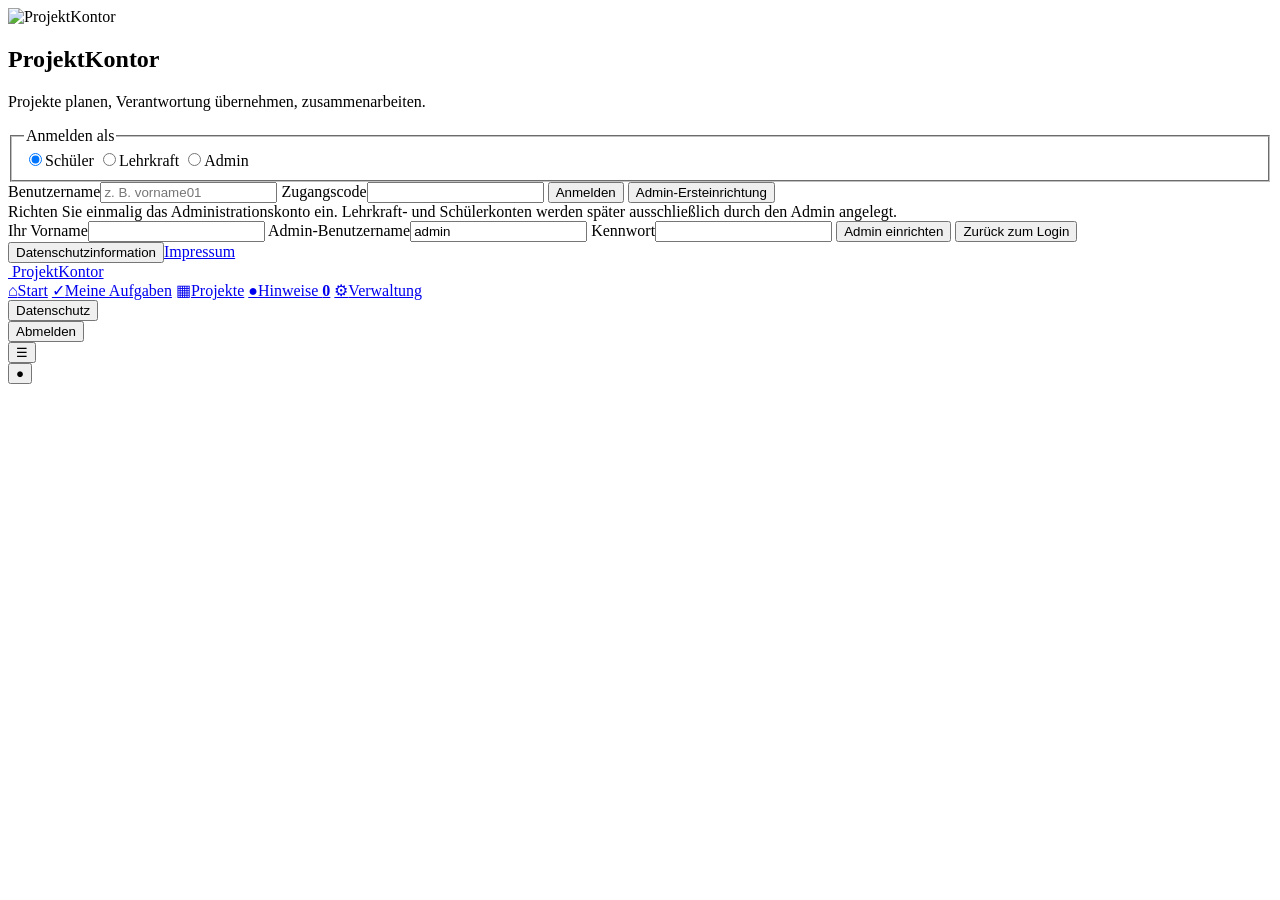
==== projektkontor/static/index.html @ 2268905b "Login Fixed und Admin Konto hinterlegt" ====
<!doctype html>
<html lang="de">
<head>
  <meta charset="utf-8">
  <meta name="viewport" content="width=device-width,initial-scale=1">
  <meta name="theme-color" content="#0F2E5D">
  <meta name="robots" content="noindex,nofollow,noarchive,nosnippet">
  <title>ProjektKontor</title>
  <link rel="stylesheet" href="/styles.css">
</head>
<body>
  <div id="toast" class="toast" role="status" aria-live="polite"></div>

  <main id="auth" class="auth-shell hidden">
    <section class="auth-card">
      <img src="/projektkontor-logo.png" class="auth-logo" alt="ProjektKontor">
      <h1 id="login-heading">ProjektKontor</h1>
      <p id="auth-intro">Projekte planen, Verantwortung übernehmen, zusammenarbeiten.</p>
      <form id="login-form" class="stack">
        <fieldset class="login-role-choice">
          <legend>Anmelden als</legend>
          <label><input type="radio" name="login_type" value="student" checked><span>Schüler</span></label>
          <label><input type="radio" name="login_type" value="teacher"><span>Lehrkraft</span></label>
          <label><input type="radio" name="login_type" value="admin"><span>Admin</span></label>
        </fieldset>
        <label>Benutzername<input name="username" autocomplete="username" placeholder="z. B. vorname01" required></label>
        <label><span id="login-secret-label">Zugangscode</span><input name="password" type="password" autocomplete="current-password" required></label>
        <button class="button primary" type="submit">Anmelden</button>
        <button class="text-button auth-switch hidden" id="show-setup" type="button">Admin-Ersteinrichtung</button>
      </form>
      <form id="setup-form" class="stack hidden">
        <div class="info-box">Richten Sie einmalig das Administrationskonto ein. Lehrkraft- und Schülerkonten werden später ausschließlich durch den Admin angelegt.</div>
        <label>Ihr Vorname<input name="first_name" required></label>
        <label>Admin-Benutzername<input name="username" value="admin" required></label>
        <label>Kennwort<input name="password" type="password" minlength="10" required></label>
        <button class="button primary" type="submit">Admin einrichten</button>
        <button class="text-button auth-switch" id="show-login" type="button">Zurück zum Login</button>
      </form>
      <div class="auth-legal"><button type="button" class="text-button privacy-link">Datenschutzinformation</button><a class="text-button" href="/impressum">Impressum</a></div>
    </section>
  </main>

  <div id="app" class="app hidden">
    <aside class="sidebar">
      <a class="brand" href="#/">
        <img src="/projektkontor-logo.png" alt="">
        <span>ProjektKontor</span>
      </a>
      <nav id="nav">
        <a href="#/" data-route="home"><span>⌂</span>Start</a>
        <a href="#/tasks" data-route="tasks"><span>✓</span>Meine Aufgaben</a>
        <a href="#/projects" data-route="projects"><span>▦</span>Projekte</a>
        <a href="#/notifications" data-route="notifications"><span>●</span>Hinweise <b id="notification-count" class="badge hidden">0</b></a>
        <a href="#/admin" data-route="admin" class="teacher-only"><span>⚙</span>Verwaltung</a>
      </nav>
      <div class="sidebar-footer">
        <div><strong id="current-name"></strong><small id="current-role"></small><button type="button" class="text-button privacy-link">Datenschutz</button></div>
        <button id="logout" class="text-button">Abmelden</button>
      </div>
    </aside>
    <section class="main-shell">
      <header class="topbar">
        <button id="menu-toggle" class="icon-button" aria-label="Menü öffnen">☰</button>
        <div id="breadcrumbs"></div>
        <button id="quick-notifications" class="icon-button" aria-label="Hinweise">●</button>
      </header>
      <main id="content" class="content" tabindex="-1"></main>
    </section>
  </div>

  <dialog id="dialog">
    <div class="dialog-card">
      <header><h2 id="dialog-title"></h2><button id="dialog-close" type="button" class="icon-button" aria-label="Schließen">×</button></header>
      <div id="dialog-body"></div>
      <footer id="dialog-actions"></footer>
    </div>
  </dialog>
  <script src="/app.js" defer></script>
</body>
</html>
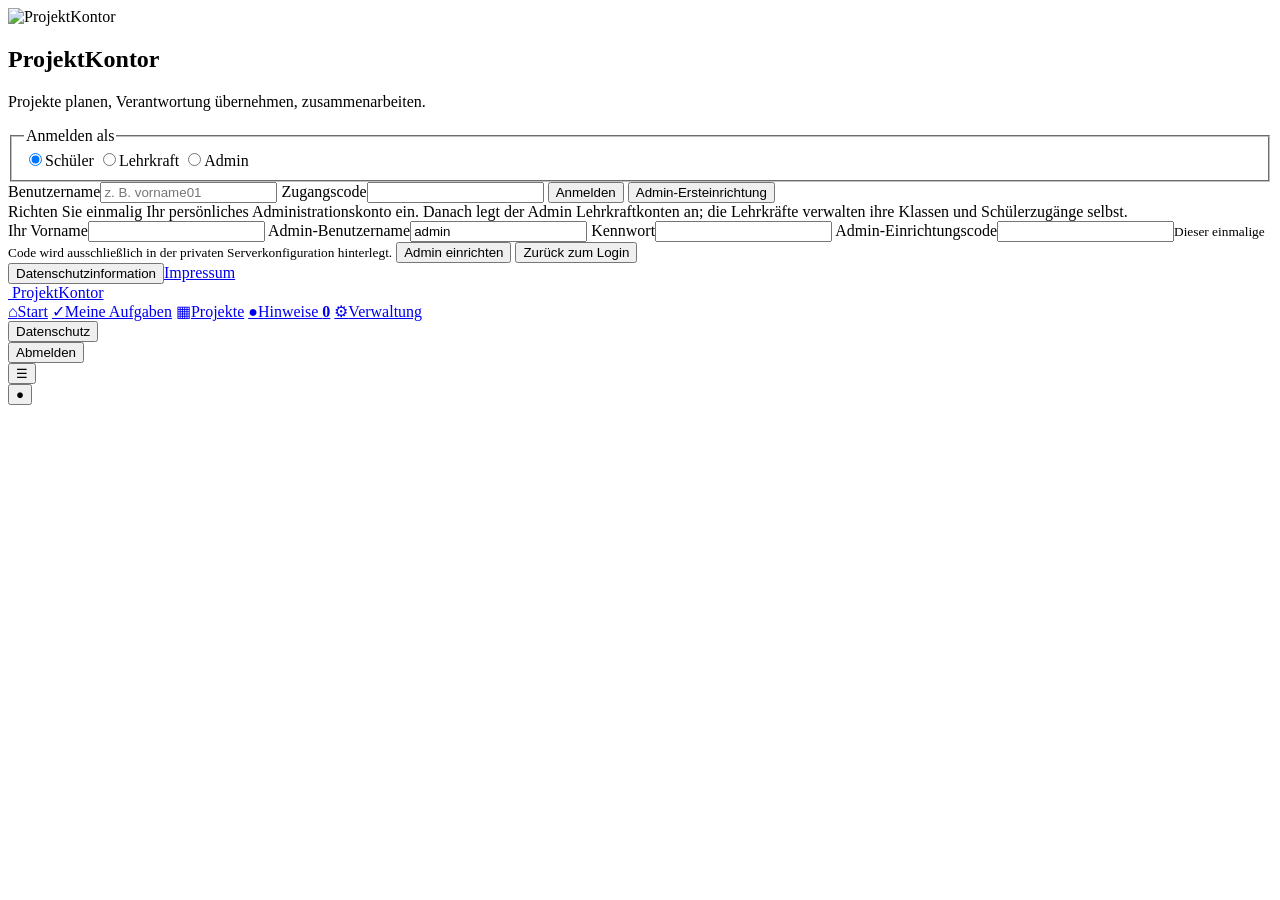
==== commit 839b823c: "Login erneuert, Lehrerzugänge" ====
--- a/projektkontor/static/index.html
+++ b/projektkontor/static/index.html
@@ -29,10 +29,11 @@
         <button class="text-button auth-switch hidden" id="show-setup" type="button">Admin-Ersteinrichtung</button>
       </form>
       <form id="setup-form" class="stack hidden">
-        <div class="info-box">Richten Sie einmalig das Administrationskonto ein. Lehrkraft- und Schülerkonten werden später ausschließlich durch den Admin angelegt.</div>
+        <div class="info-box">Richten Sie einmalig Ihr persönliches Administrationskonto ein. Danach legt der Admin Lehrkraftkonten an; die Lehrkräfte verwalten ihre Klassen und Schülerzugänge selbst.</div>
         <label>Ihr Vorname<input name="first_name" required></label>
         <label>Admin-Benutzername<input name="username" value="admin" required></label>
         <label>Kennwort<input name="password" type="password" minlength="10" required></label>
+        <label id="setup-token-field" class="hidden">Admin-Einrichtungscode<input name="setup_token" type="password" autocomplete="off"><small>Dieser einmalige Code wird ausschließlich in der privaten Serverkonfiguration hinterlegt.</small></label>
         <button class="button primary" type="submit">Admin einrichten</button>
         <button class="text-button auth-switch" id="show-login" type="button">Zurück zum Login</button>
       </form>
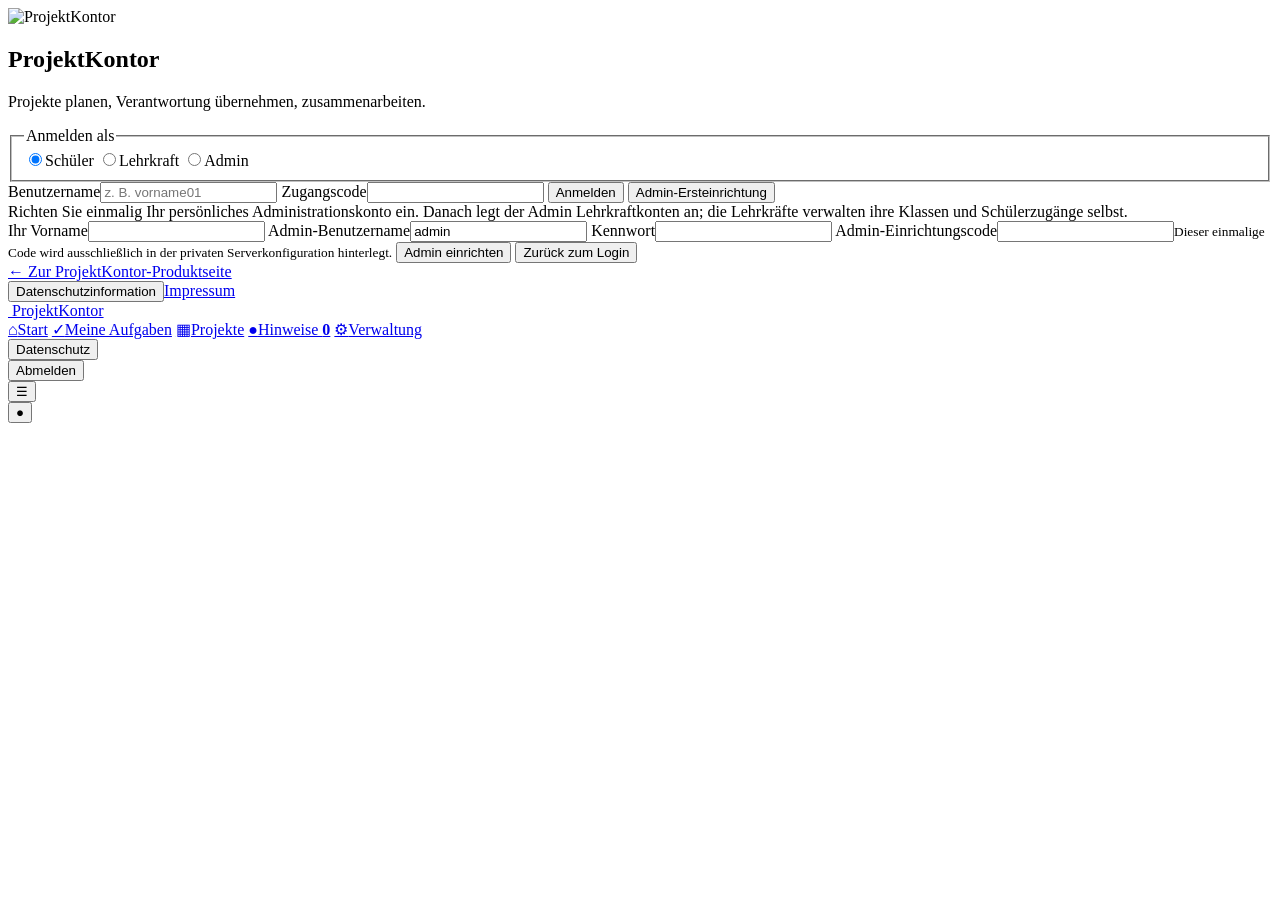
==== commit 22c1fe35: "Datenschutzabfrage und Zugangsverwaltung" ====
--- a/projektkontor/static/index.html
+++ b/projektkontor/static/index.html
@@ -4,6 +4,8 @@
   <meta charset="utf-8">
   <meta name="viewport" content="width=device-width,initial-scale=1">
   <meta name="theme-color" content="#0F2E5D">
+  <link rel="icon" type="image/png" sizes="64x64" href="/favicon.png">
+  <link rel="apple-touch-icon" sizes="180x180" href="/apple-touch-icon.png">
   <meta name="robots" content="noindex,nofollow,noarchive,nosnippet">
   <title>ProjektKontor</title>
   <link rel="stylesheet" href="/styles.css">
@@ -37,6 +39,7 @@
         <button class="button primary" type="submit">Admin einrichten</button>
         <button class="text-button auth-switch" id="show-login" type="button">Zurück zum Login</button>
       </form>
+      <a class="auth-product-link" href="/"><span aria-hidden="true">←</span> Zur ProjektKontor-Produktseite</a>
       <div class="auth-legal"><button type="button" class="text-button privacy-link">Datenschutzinformation</button><a class="text-button" href="/impressum">Impressum</a></div>
     </section>
   </main>
@@ -48,10 +51,10 @@
         <span>ProjektKontor</span>
       </a>
       <nav id="nav">
-        <a href="#/" data-route="home"><span>⌂</span>Start</a>
-        <a href="#/tasks" data-route="tasks"><span>✓</span>Meine Aufgaben</a>
-        <a href="#/projects" data-route="projects"><span>▦</span>Projekte</a>
-        <a href="#/notifications" data-route="notifications"><span>●</span>Hinweise <b id="notification-count" class="badge hidden">0</b></a>
+        <a href="#/" data-route="home" class="workspace-nav"><span>⌂</span>Start</a>
+        <a href="#/tasks" data-route="tasks" class="workspace-nav"><span>✓</span>Meine Aufgaben</a>
+        <a href="#/projects" data-route="projects" class="workspace-nav"><span>▦</span>Projekte</a>
+        <a href="#/notifications" data-route="notifications" class="workspace-nav"><span>●</span>Hinweise <b id="notification-count" class="badge hidden">0</b></a>
         <a href="#/admin" data-route="admin" class="teacher-only"><span>⚙</span>Verwaltung</a>
       </nav>
       <div class="sidebar-footer">
@@ -63,7 +66,7 @@
       <header class="topbar">
         <button id="menu-toggle" class="icon-button" aria-label="Menü öffnen">☰</button>
         <div id="breadcrumbs"></div>
-        <button id="quick-notifications" class="icon-button" aria-label="Hinweise">●</button>
+        <button id="quick-notifications" class="icon-button workspace-nav" aria-label="Hinweise">●</button>
       </header>
       <main id="content" class="content" tabindex="-1"></main>
     </section>
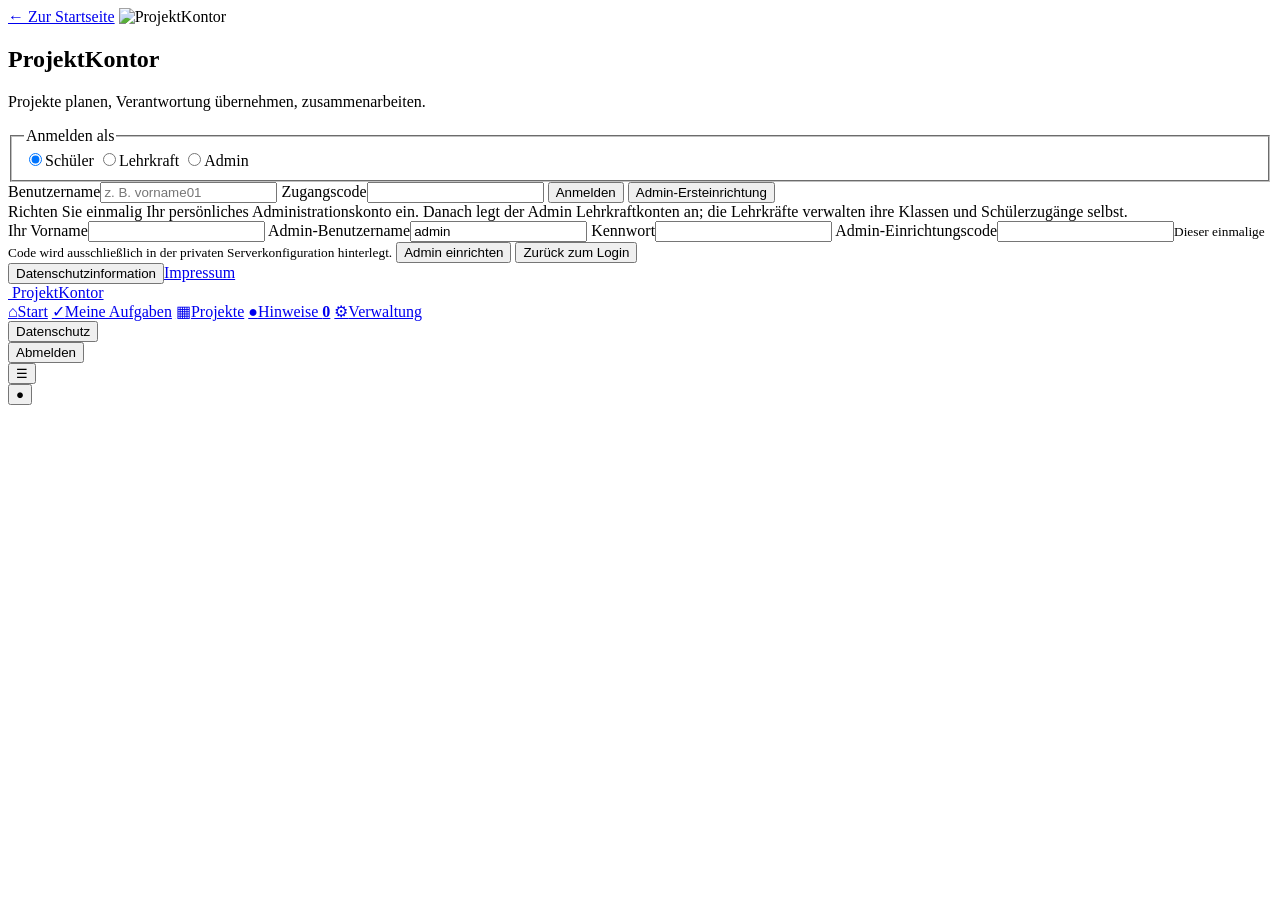
==== commit 7d8020d3: "Preismodell Anpassung und Beta-Test-Zeitraum" ====
--- a/projektkontor/static/index.html
+++ b/projektkontor/static/index.html
@@ -15,6 +15,7 @@
 
   <main id="auth" class="auth-shell hidden">
     <section class="auth-card">
+      <a class="auth-product-link" href="/"><span aria-hidden="true">←</span> Zur Startseite</a>
       <img src="/projektkontor-logo.png" class="auth-logo" alt="ProjektKontor">
       <h1 id="login-heading">ProjektKontor</h1>
       <p id="auth-intro">Projekte planen, Verantwortung übernehmen, zusammenarbeiten.</p>
@@ -39,7 +40,6 @@
         <button class="button primary" type="submit">Admin einrichten</button>
         <button class="text-button auth-switch" id="show-login" type="button">Zurück zum Login</button>
       </form>
-      <a class="auth-product-link" href="/"><span aria-hidden="true">←</span> Zur ProjektKontor-Produktseite</a>
       <div class="auth-legal"><button type="button" class="text-button privacy-link">Datenschutzinformation</button><a class="text-button" href="/impressum">Impressum</a></div>
     </section>
   </main>
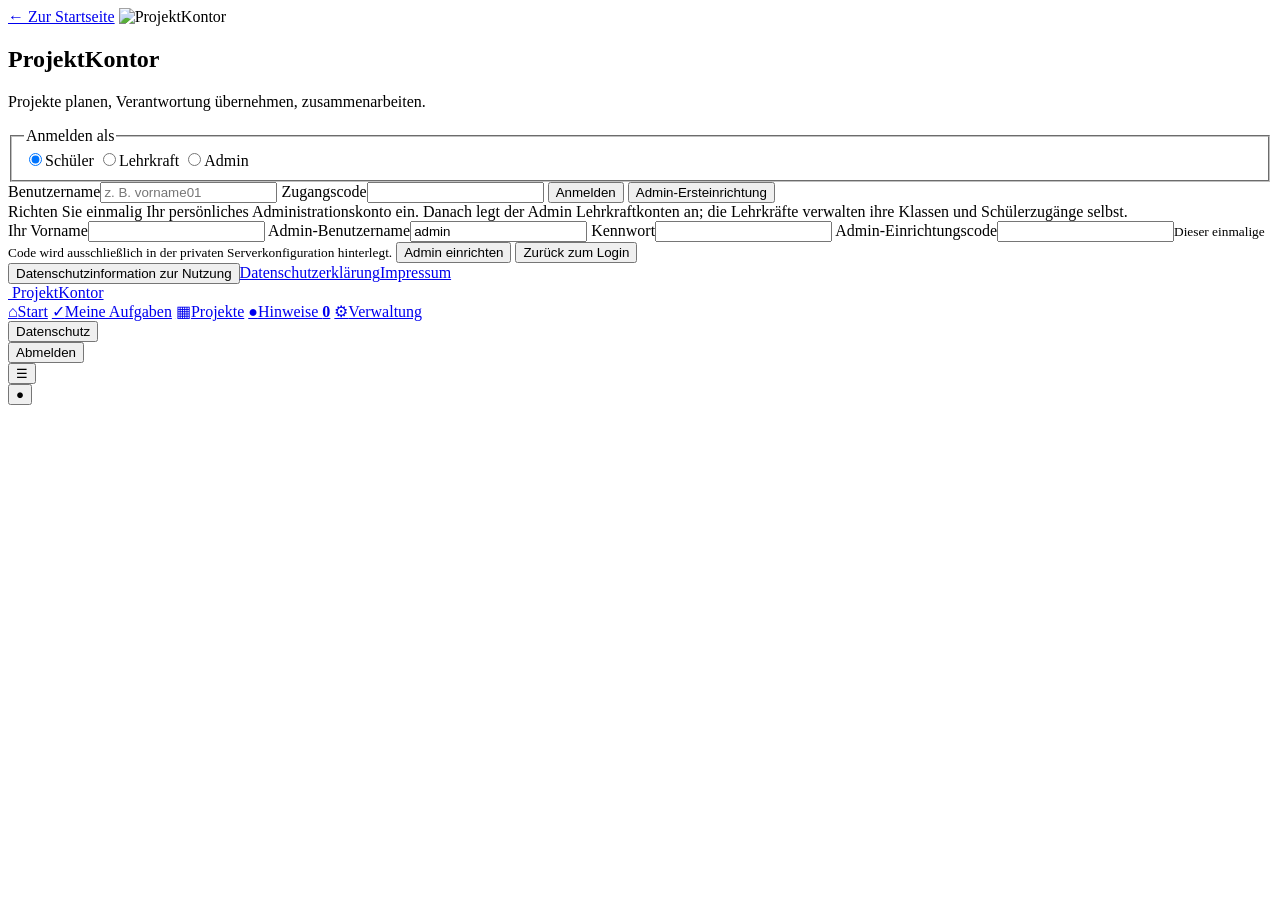
==== commit 59647823: "Release 0.1.3: Datenschutzerklärung ergänzen - öffentliche Datenschutzerklärung für Website und schu" ====
--- a/projektkontor/static/index.html
+++ b/projektkontor/static/index.html
@@ -40,7 +40,7 @@
         <button class="button primary" type="submit">Admin einrichten</button>
         <button class="text-button auth-switch" id="show-login" type="button">Zurück zum Login</button>
       </form>
-      <div class="auth-legal"><button type="button" class="text-button privacy-link">Datenschutzinformation</button><a class="text-button" href="/impressum">Impressum</a></div>
+      <div class="auth-legal"><button type="button" class="text-button privacy-link">Datenschutzinformation zur Nutzung</button><a class="text-button" href="/datenschutz">Datenschutzerklärung</a><a class="text-button" href="/impressum">Impressum</a></div>
     </section>
   </main>
 
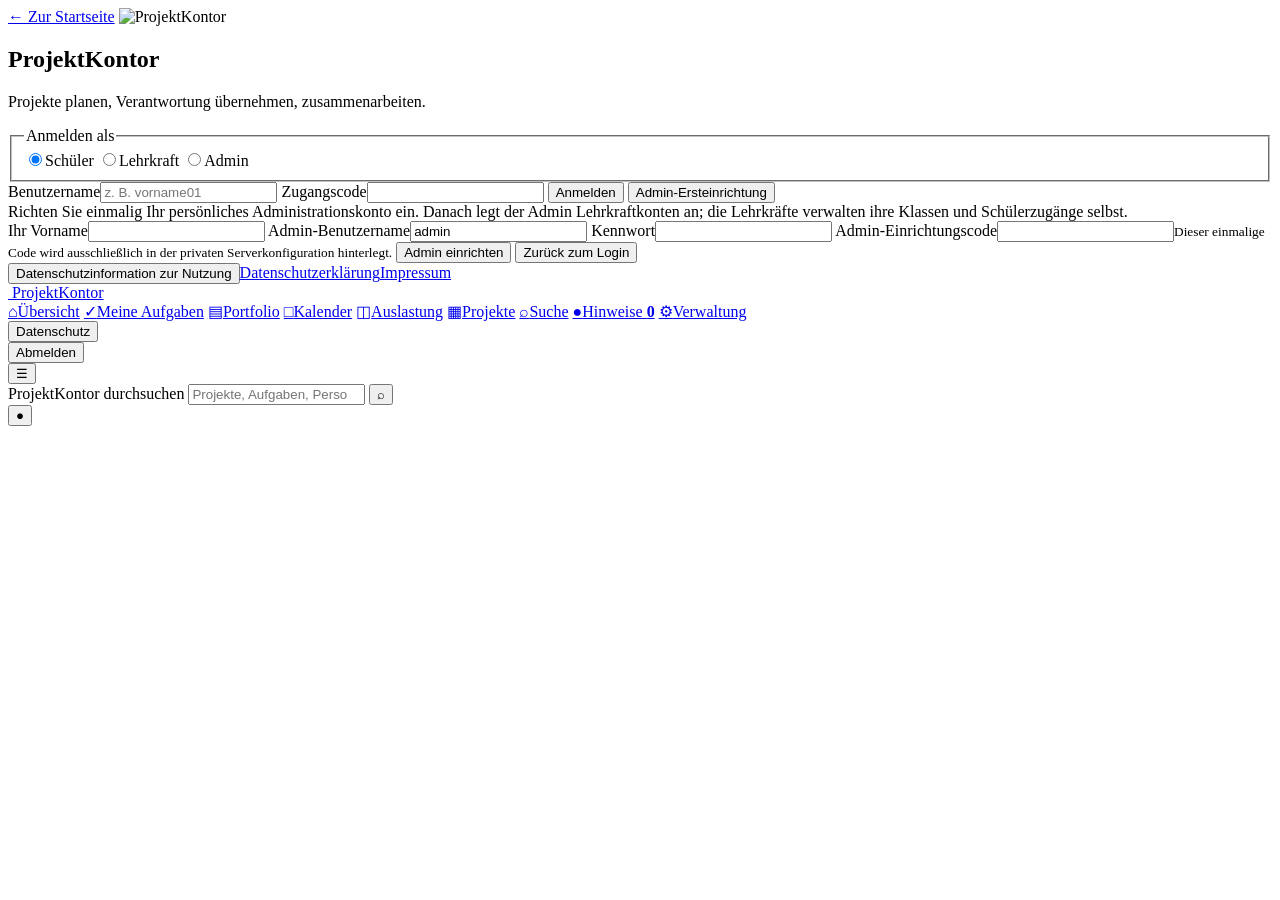
==== commit 57c2ffb0: "Release 0.3.0: Projektuebersicht und Planung ausbauen" ====
--- a/projektkontor/static/index.html
+++ b/projektkontor/static/index.html
@@ -51,9 +51,13 @@
         <span>ProjektKontor</span>
       </a>
       <nav id="nav">
-        <a href="#/" data-route="home" class="workspace-nav"><span>⌂</span>Start</a>
+        <a href="#/" data-route="home" class="workspace-nav"><span>⌂</span>Übersicht</a>
         <a href="#/tasks" data-route="tasks" class="workspace-nav"><span>✓</span>Meine Aufgaben</a>
+        <a href="#/portfolio" data-route="portfolio" class="workspace-nav"><span>▤</span>Portfolio</a>
+        <a href="#/calendar" data-route="calendar" class="workspace-nav"><span>□</span>Kalender</a>
+        <a href="#/workload" data-route="workload" class="workspace-nav"><span>◫</span>Auslastung</a>
         <a href="#/projects" data-route="projects" class="workspace-nav"><span>▦</span>Projekte</a>
+        <a href="#/search" data-route="search" class="workspace-nav"><span>⌕</span>Suche</a>
         <a href="#/notifications" data-route="notifications" class="workspace-nav"><span>●</span>Hinweise <b id="notification-count" class="badge hidden">0</b></a>
         <a href="#/admin" data-route="admin" class="teacher-only"><span>⚙</span>Verwaltung</a>
       </nav>
@@ -66,6 +70,11 @@
       <header class="topbar">
         <button id="menu-toggle" class="icon-button" aria-label="Menü öffnen">☰</button>
         <div id="breadcrumbs"></div>
+        <form id="global-search-form" class="global-search workspace-nav" role="search">
+          <label class="sr-only" for="global-search">ProjektKontor durchsuchen</label>
+          <input id="global-search" type="search" maxlength="100" placeholder="Projekte, Aufgaben, Personen …" autocomplete="off">
+          <button type="submit" class="icon-button" aria-label="Suchen">⌕</button>
+        </form>
         <button id="quick-notifications" class="icon-button workspace-nav" aria-label="Hinweise">●</button>
       </header>
       <main id="content" class="content" tabindex="-1"></main>
